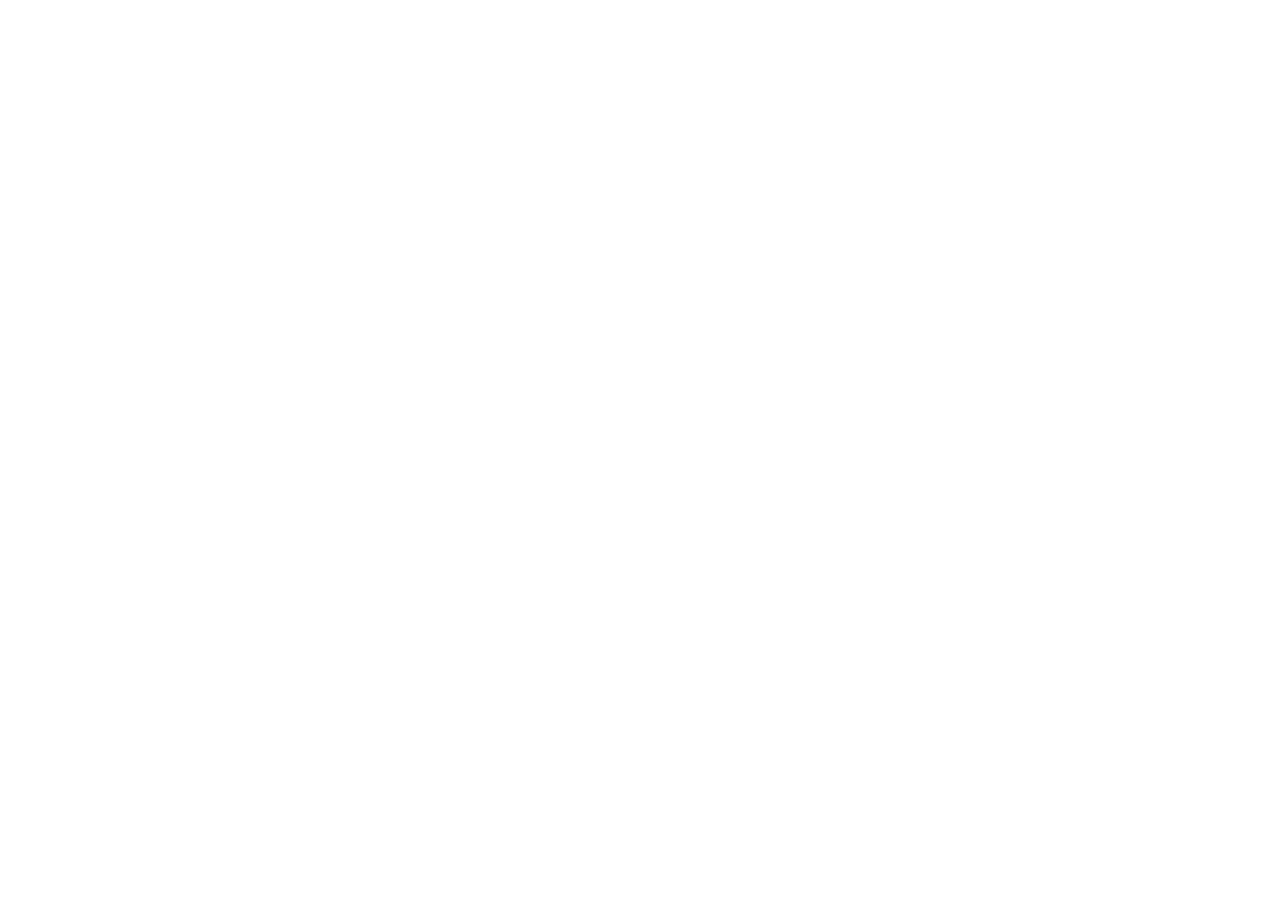
==== index.html @ 3aad2429 "Add files via upload" ====
<!DOCTYPE html>
<html lang="pt-BR">
<head>
    <meta charset="UTF-8">
    <meta name; content="IE=edge">
    <meta name="viewport" content="width=device-width, initial-scale=1.0">
    <title>Document</title>
</head>
<body>
    
</body>
</html>
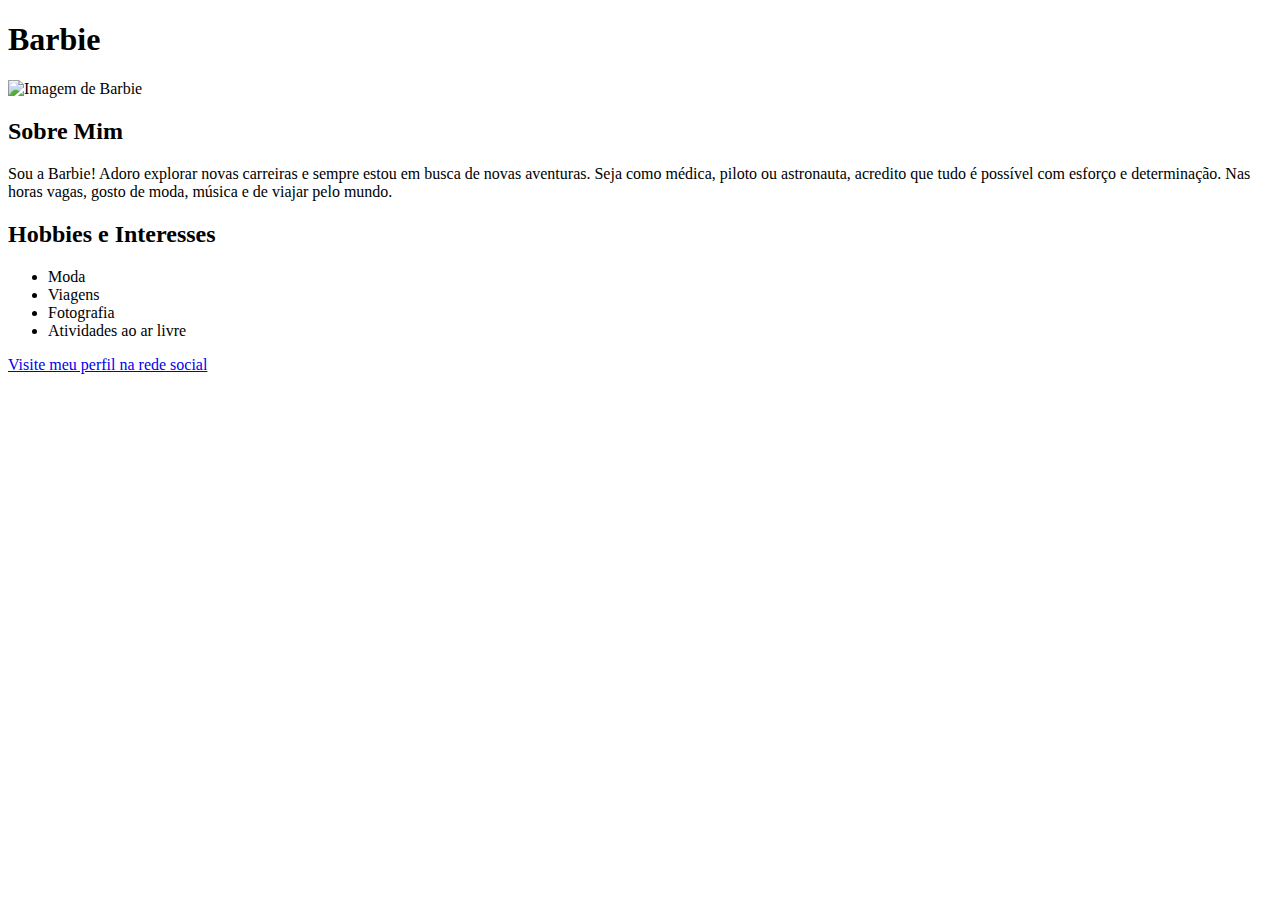
==== commit 641df531: "index.html" ====
--- a/index.html
+++ b/index.html
@@ -2,11 +2,28 @@
 <html lang="pt-BR">
 <head>
     <meta charset="UTF-8">
-    <meta name; content="IE=edge">
     <meta name="viewport" content="width=device-width, initial-scale=1.0">
-    <title>Document</title>
+    <title>Perfil de Barbie</title>
+    <link rel="stylesheet" href="styles.css">
 </head>
 <body>
-    
+
+    <h1>Barbie</h1>
+
+    <img src="barbie-perfil.jpg" alt="Imagem de Barbie" class="perfil">
+
+    <h2>Sobre Mim</h2>
+    <p>Sou a Barbie! Adoro explorar novas carreiras e sempre estou em busca de novas aventuras. Seja como médica, piloto ou astronauta, acredito que tudo é possível com esforço e determinação. Nas horas vagas, gosto de moda, música e de viajar pelo mundo.</p>
+
+    <h2>Hobbies e Interesses</h2>
+    <ul>
+        <li>Moda</li>
+        <li>Viagens</li>
+        <li>Fotografia</li>
+        <li>Atividades ao ar livre</li>
+    </ul>
+
+    <a href="https://rede-social-ficticia.com/barbie" target="_blank">Visite meu perfil na rede social</a>
+
 </body>
-</html>+</html>
